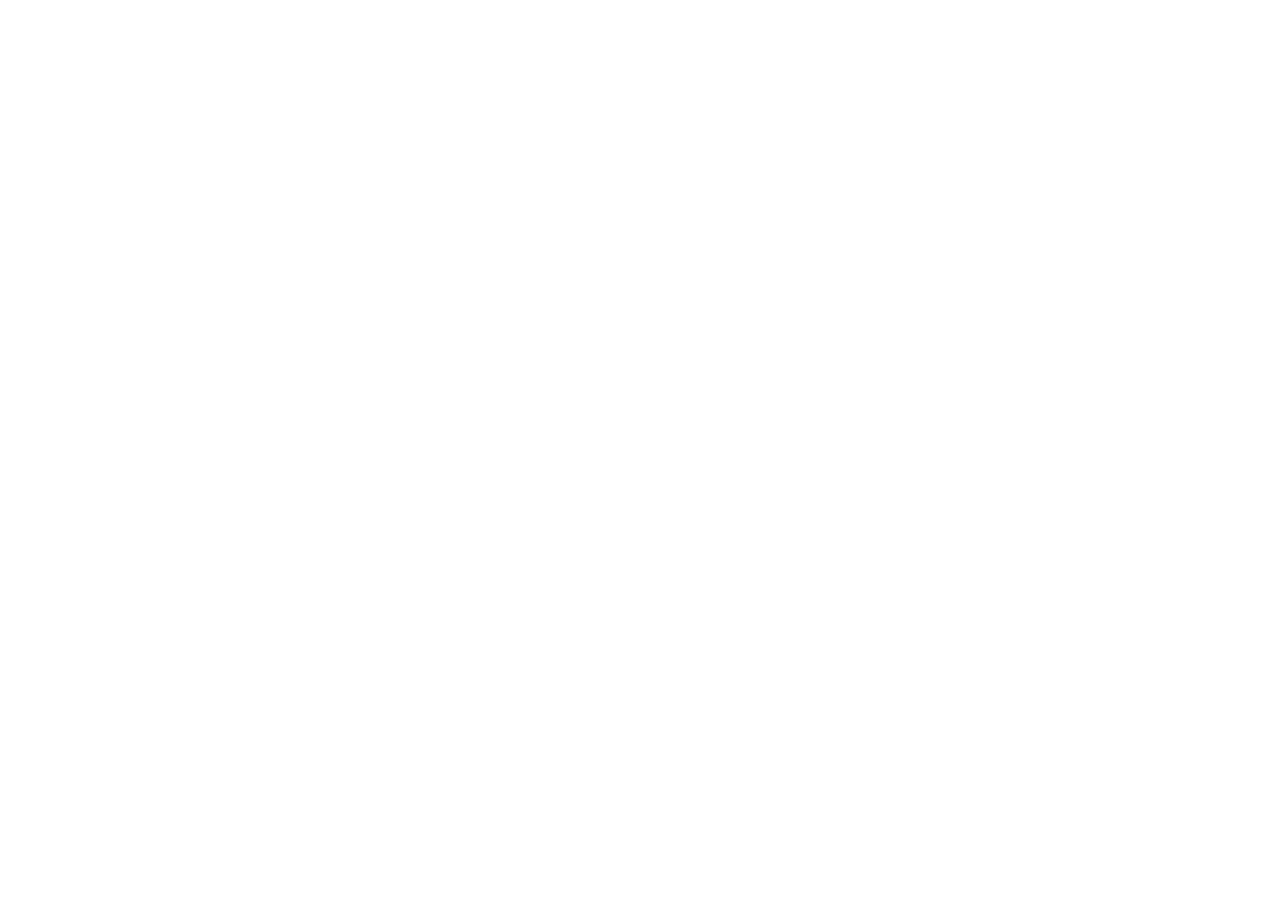
==== chart3.html @ 240a0064 "Chart 3" ====
<head>
  <!-- Plotly.js -->
  <script src="lib\plotly-2.27.0.min.js"></script>

</head>

<body>
  <div id="myDiv"><!-- Plotly chart will be drawn inside this DIV --></div>
  <script type="text/javascript" src="webapp/lib/d3.v5.min.js"></script>
  <script type="text/javascript" src="webapp/lib/d3-tip.min.js"></script>
  <script type="text/javascript" src='webapp/lib/plotly.min.js'></script>
  <script>
    <!-- JAVASCRIPT CODE GOES HERE -->
    //Fetching the csv file
  fetch('webapp/data/song_genre_year1.csv')
      .then(response => response.text())
      .then(data => {
        // Process the CSV data
        processData(data);
      });

  // Process the CSV data
  function processData(csvData) {
      // Split the CSV data into rows
      var rows = csvData.split('\n');

      // Extract headers from the first row
      var headers = rows[0].split(',');

      // Initialize arrays to store data
      var data = [];
      var genreSet = new Set();

      // Iterate through rows starting from the second row (index 1)
      for (var i = 1; i < rows.length; i++) {
        var values = rows[i].split(',');

        // Assuming 'tempo', 'loudness', 'title', 'genre', and 'year' are columns in your CSV
      //   console.log(tempo)
        var loudness = parseFloat(values[45]);  // Replace with the correct index for 'loudness'
        var title = values[14];  // Replace with the correct index for 'title'
        //console.log(title)
        var genre = values[2];  // Replace with the correct index for 'genre'
        var year = parseInt(values[25]);  // Replace with the correct index for 'year'
        //console.log(year, genre)

        if (genre !== undefined) {
          data.push({title, genre, year });
          genreSet.add(genre);
        }
      }
      //console.log(genreSet)

      // Convert genre set to an array
      var uniqueGenres = Array.from(genreSet);

      // Use D3 color scale for the genres
      var colorScale = d3.scaleOrdinal(d3.schemeCategory20c); // You can choose a different D3 color scheme

      
      // Function to update the chart based on the selected year
      function updateChart(selectedYear) {
        // Filter data for the selected year
        var filteredData = data.filter(row => row.year == selectedYear);

        // Create an array to store traces for each genre
        var traces = [];

        // Iterate over unique genres and create a trace for each
        
        uniqueGenres.forEach(genre => {
          var genreData = filteredData.filter(row => row.genre === genre);

          var trace = {
            x: genreData.map(row => row.selectedYear),
            y: genreData.map(row => row.genreData),
            type: 'bar',
            name: genre, // This sets the legend label
          };

          traces.push(trace);
        });
        

        var layout = {
          barmode: 'stack',
          title: 'Genres through the years',
          xaxis: { title: 'Year' },
          yaxis: { title: 'Number of songs' },
          showlegend: true, // Display the legend
          legend: {
              x: 1,  // Adjust the x position of the legend
              y: 1,  // Adjust the y position of the legend
              font: {
                family: 'Arial, sans-serif',
                size: 16,  // Adjust the size of the legend text
                color: 'grey',
              }
            },
        };
        
      // Update the plot with the new traces
      Plotly.newPlot('myDiv', traces, layout);
      }
    }

  </script>
</body>
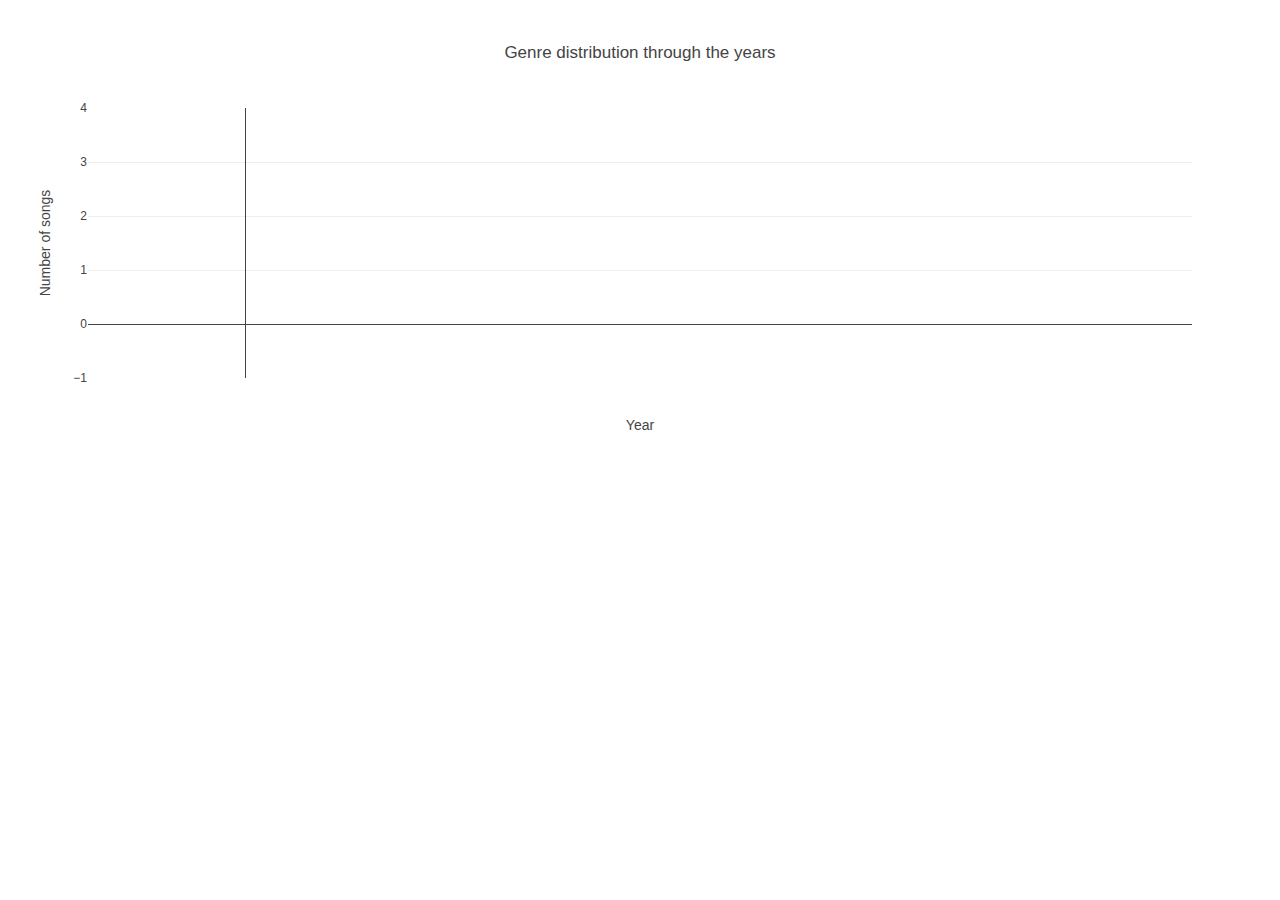
==== commit 3e505908: "chart 3&4" ====
--- a/chart3.html
+++ b/chart3.html
@@ -5,19 +5,20 @@
 </head>
 
 <body>
-  <div id="myDiv"><!-- Plotly chart will be drawn inside this DIV --></div>
+  <div id="stackedbar"><!-- Plotly chart will be drawn inside this DIV --></div>
   <script type="text/javascript" src="webapp/lib/d3.v5.min.js"></script>
   <script type="text/javascript" src="webapp/lib/d3-tip.min.js"></script>
   <script type="text/javascript" src='webapp/lib/plotly.min.js'></script>
   <script>
     <!-- JAVASCRIPT CODE GOES HERE -->
     //Fetching the csv file
-  fetch('webapp/data/song_genre_year1.csv')
+  fetch('webapp/data/song_genre_year.csv')
       .then(response => response.text())
       .then(data => {
         // Process the CSV data
         processData(data);
       });
+
 
   // Process the CSV data
   function processData(csvData) {
@@ -34,74 +35,88 @@
       // Iterate through rows starting from the second row (index 1)
       for (var i = 1; i < rows.length; i++) {
         var values = rows[i].split(',');
-
+        //console.log(values);
         // Assuming 'tempo', 'loudness', 'title', 'genre', and 'year' are columns in your CSV
-      //   console.log(tempo)
-        var loudness = parseFloat(values[45]);  // Replace with the correct index for 'loudness'
-        var title = values[14];  // Replace with the correct index for 'title'
-        //console.log(title)
         var genre = values[2];  // Replace with the correct index for 'genre'
-        var year = parseInt(values[25]);  // Replace with the correct index for 'year'
-        //console.log(year, genre)
+        var year = parseInt(values[53]);  // Replace with the correct index for 'year'
+        //console.log(year, genre);
 
         if (genre !== undefined) {
-          data.push({title, genre, year });
+          data.push({genre, year });
           genreSet.add(genre);
         }
       }
       //console.log(genreSet)
+      
 
       // Convert genre set to an array
       var uniqueGenres = Array.from(genreSet);
+      console.log(uniqueGenres);
+      // Use D3 color scale for the genres
+      
+      var colorScale = d3.scaleOrdinal()
+        .domain(uniqueGenres) // Set the domain to unique genres
+        .range(d3.schemeCategory10); // Use a color scheme for the range (adjust as needed)
+      // Create an array to store traces for each year and genre
+      var traces = [];
 
-      // Use D3 color scale for the genres
-      var colorScale = d3.scaleOrdinal(d3.schemeCategory20c); // You can choose a different D3 color scheme
+      // Iterate over unique years
+      var uniqueYears = Array.from(new Set(data.map(row => row.year))); // Extract unique years from the data
+      
+      uniqueYears.forEach(year => {
+        var filteredData = data.filter(row => row.year === year);
+
+        var sortedGenres = uniqueGenres.slice().sort((a, b) => {
+          var songsA = filteredData.filter(row => row.genre === a).length;
+          var songsB = filteredData.filter(row => row.genre === b).length;
+          return songsB - songsA;
+        });
+
+        // Create traces for each genre in the current year
+        var yearTraces = sortedGenres.map(genre => {
+          var genreData = filteredData.filter(row => row.genre === genre);
+          genreData.sort((a, b) => b.numberOfSongs - a.numberOfSongs);
+
+          return {
+            x: [year],
+            y: [genreData.length],
+            type: 'bar',
+            name: genre,
+            marker: {
+              color: colorScale(genre),
+            },
+          };
+        });
+        
+        traces.push(...yearTraces);
+      });
+
+      var layout = {
+        barmode: 'stack',
+        title: 'Genre distribution through the years',
+        xaxis: {
+          title: 'Year',
+          tickvals: uniqueYears, // Set the x-axis ticks to unique years
+          tickmode: 'array', // Specify the tick mode as an array
+        },
+        yaxis: { title: 'Number of songs' },
+        showlegend: true,
+        legend: {
+          x: 1,
+          y: 1,
+          font: {
+            family: 'Arial, sans-serif',
+            size: 16,
+            color: 'grey',
+          },
+        },
+      };
+
+      // Update the plot with the new traces and layout
+      Plotly.newPlot('stackedbar', traces, layout);
+      
 
       
-      // Function to update the chart based on the selected year
-      function updateChart(selectedYear) {
-        // Filter data for the selected year
-        var filteredData = data.filter(row => row.year == selectedYear);
-
-        // Create an array to store traces for each genre
-        var traces = [];
-
-        // Iterate over unique genres and create a trace for each
-        
-        uniqueGenres.forEach(genre => {
-          var genreData = filteredData.filter(row => row.genre === genre);
-
-          var trace = {
-            x: genreData.map(row => row.selectedYear),
-            y: genreData.map(row => row.genreData),
-            type: 'bar',
-            name: genre, // This sets the legend label
-          };
-
-          traces.push(trace);
-        });
-        
-
-        var layout = {
-          barmode: 'stack',
-          title: 'Genres through the years',
-          xaxis: { title: 'Year' },
-          yaxis: { title: 'Number of songs' },
-          showlegend: true, // Display the legend
-          legend: {
-              x: 1,  // Adjust the x position of the legend
-              y: 1,  // Adjust the y position of the legend
-              font: {
-                family: 'Arial, sans-serif',
-                size: 16,  // Adjust the size of the legend text
-                color: 'grey',
-              }
-            },
-        };
-        
-      // Update the plot with the new traces
-      Plotly.newPlot('myDiv', traces, layout);
-      }
     }
 
   </script>
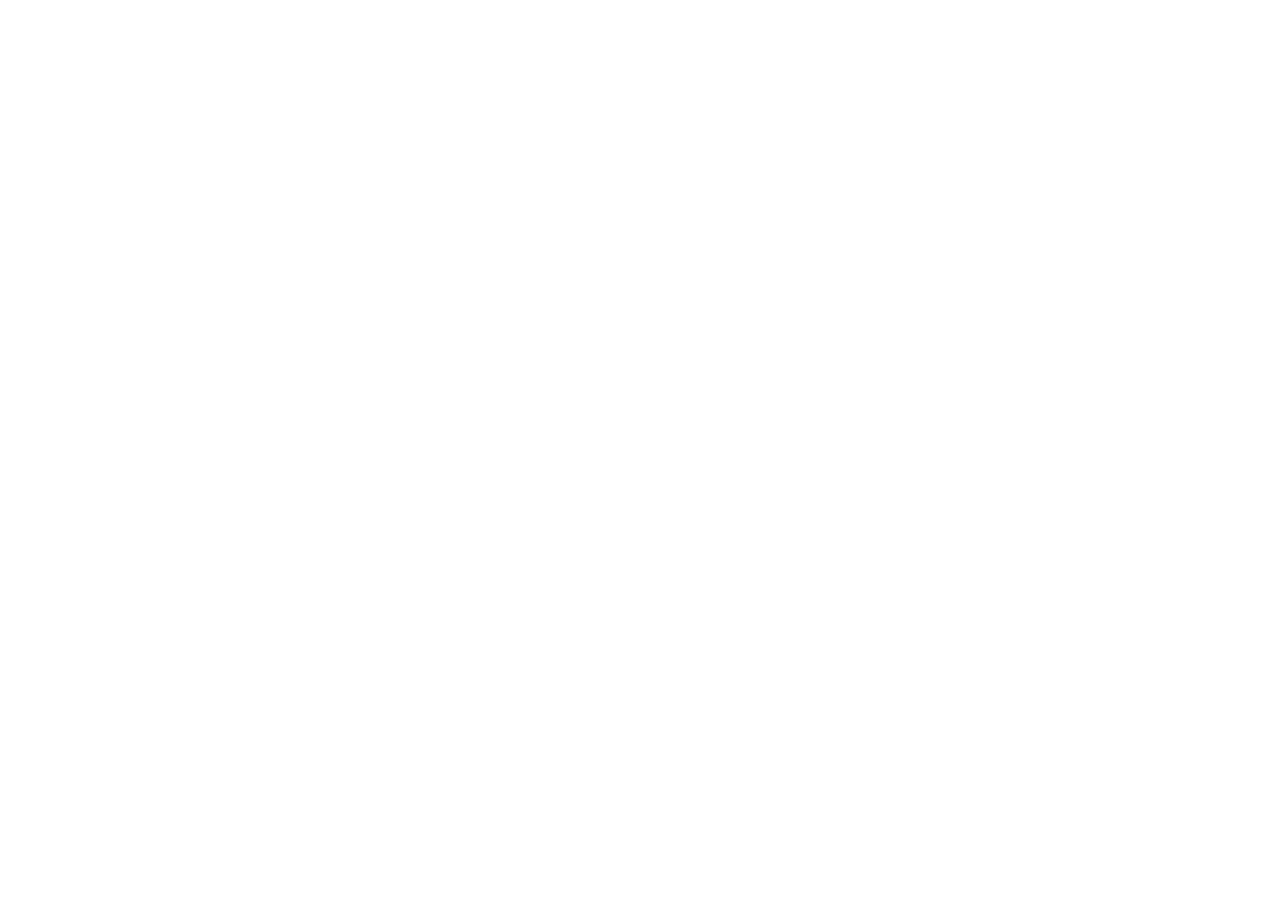
==== commit 3f75d6b9: "Merge branch 'main' into abhishek" ====
--- a/chart3.html
+++ b/chart3.html
@@ -5,20 +5,19 @@
 </head>
 
 <body>
-  <div id="stackedbar"><!-- Plotly chart will be drawn inside this DIV --></div>
+  <div id="myDiv"><!-- Plotly chart will be drawn inside this DIV --></div>
   <script type="text/javascript" src="webapp/lib/d3.v5.min.js"></script>
   <script type="text/javascript" src="webapp/lib/d3-tip.min.js"></script>
   <script type="text/javascript" src='webapp/lib/plotly.min.js'></script>
   <script>
     <!-- JAVASCRIPT CODE GOES HERE -->
     //Fetching the csv file
-  fetch('webapp/data/song_genre_year.csv')
+  fetch('webapp/data/song_genre_year1.csv')
       .then(response => response.text())
       .then(data => {
         // Process the CSV data
         processData(data);
       });
-
 
   // Process the CSV data
   function processData(csvData) {
@@ -35,88 +34,74 @@
       // Iterate through rows starting from the second row (index 1)
       for (var i = 1; i < rows.length; i++) {
         var values = rows[i].split(',');
-        //console.log(values);
+
         // Assuming 'tempo', 'loudness', 'title', 'genre', and 'year' are columns in your CSV
+      //   console.log(tempo)
+        var loudness = parseFloat(values[45]);  // Replace with the correct index for 'loudness'
+        var title = values[14];  // Replace with the correct index for 'title'
+        //console.log(title)
         var genre = values[2];  // Replace with the correct index for 'genre'
-        var year = parseInt(values[53]);  // Replace with the correct index for 'year'
-        //console.log(year, genre);
+        var year = parseInt(values[25]);  // Replace with the correct index for 'year'
+        //console.log(year, genre)
 
         if (genre !== undefined) {
-          data.push({genre, year });
+          data.push({title, genre, year });
           genreSet.add(genre);
         }
       }
       //console.log(genreSet)
-      
 
       // Convert genre set to an array
       var uniqueGenres = Array.from(genreSet);
-      console.log(uniqueGenres);
+
       // Use D3 color scale for the genres
+      var colorScale = d3.scaleOrdinal(d3.schemeCategory20c); // You can choose a different D3 color scheme
+
       
-      var colorScale = d3.scaleOrdinal()
-        .domain(uniqueGenres) // Set the domain to unique genres
-        .range(d3.schemeCategory10); // Use a color scheme for the range (adjust as needed)
-      // Create an array to store traces for each year and genre
-      var traces = [];
+      // Function to update the chart based on the selected year
+      function updateChart(selectedYear) {
+        // Filter data for the selected year
+        var filteredData = data.filter(row => row.year == selectedYear);
 
-      // Iterate over unique years
-      var uniqueYears = Array.from(new Set(data.map(row => row.year))); // Extract unique years from the data
-      
-      uniqueYears.forEach(year => {
-        var filteredData = data.filter(row => row.year === year);
+        // Create an array to store traces for each genre
+        var traces = [];
 
-        var sortedGenres = uniqueGenres.slice().sort((a, b) => {
-          var songsA = filteredData.filter(row => row.genre === a).length;
-          var songsB = filteredData.filter(row => row.genre === b).length;
-          return songsB - songsA;
-        });
+        // Iterate over unique genres and create a trace for each
+        
+        uniqueGenres.forEach(genre => {
+          var genreData = filteredData.filter(row => row.genre === genre);
 
-        // Create traces for each genre in the current year
-        var yearTraces = sortedGenres.map(genre => {
-          var genreData = filteredData.filter(row => row.genre === genre);
-          genreData.sort((a, b) => b.numberOfSongs - a.numberOfSongs);
+          var trace = {
+            x: genreData.map(row => row.selectedYear),
+            y: genreData.map(row => row.genreData),
+            type: 'bar',
+            name: genre, // This sets the legend label
+          };
 
-          return {
-            x: [year],
-            y: [genreData.length],
-            type: 'bar',
-            name: genre,
-            marker: {
-              color: colorScale(genre),
-            },
-          };
+          traces.push(trace);
         });
         
-        traces.push(...yearTraces);
-      });
 
-      var layout = {
-        barmode: 'stack',
-        title: 'Genre distribution through the years',
-        xaxis: {
-          title: 'Year',
-          tickvals: uniqueYears, // Set the x-axis ticks to unique years
-          tickmode: 'array', // Specify the tick mode as an array
-        },
-        yaxis: { title: 'Number of songs' },
-        showlegend: true,
-        legend: {
-          x: 1,
-          y: 1,
-          font: {
-            family: 'Arial, sans-serif',
-            size: 16,
-            color: 'grey',
-          },
-        },
-      };
-
-      // Update the plot with the new traces and layout
-      Plotly.newPlot('stackedbar', traces, layout);
-      
-
-      
+        var layout = {
+          barmode: 'stack',
+          title: 'Genres through the years',
+          xaxis: { title: 'Year' },
+          yaxis: { title: 'Number of songs' },
+          showlegend: true, // Display the legend
+          legend: {
+              x: 1,  // Adjust the x position of the legend
+              y: 1,  // Adjust the y position of the legend
+              font: {
+                family: 'Arial, sans-serif',
+                size: 16,  // Adjust the size of the legend text
+                color: 'grey',
+              }
+            },
+        };
+        
+      // Update the plot with the new traces
+      Plotly.newPlot('myDiv', traces, layout);
+      }
     }
 
   </script>
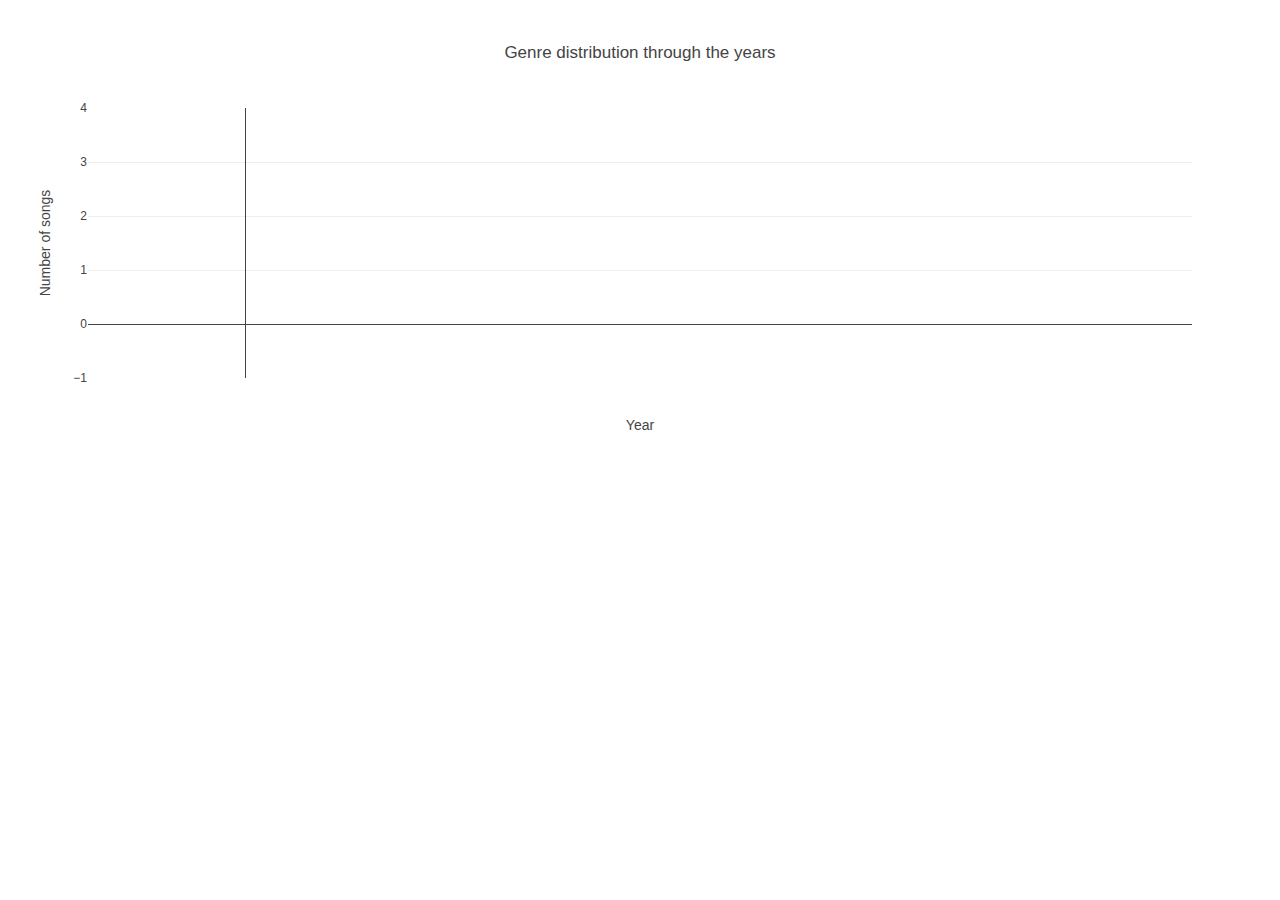
==== commit c64369c6: "Merge pull request #11 from abhishekkalokhe/swapna" ====
--- a/chart3.html
+++ b/chart3.html
@@ -5,19 +5,20 @@
 </head>
 
 <body>
-  <div id="myDiv"><!-- Plotly chart will be drawn inside this DIV --></div>
+  <div id="stackedbar"><!-- Plotly chart will be drawn inside this DIV --></div>
   <script type="text/javascript" src="webapp/lib/d3.v5.min.js"></script>
   <script type="text/javascript" src="webapp/lib/d3-tip.min.js"></script>
   <script type="text/javascript" src='webapp/lib/plotly.min.js'></script>
   <script>
     <!-- JAVASCRIPT CODE GOES HERE -->
     //Fetching the csv file
-  fetch('webapp/data/song_genre_year1.csv')
+  fetch('webapp/data/song_genre_year.csv')
       .then(response => response.text())
       .then(data => {
         // Process the CSV data
         processData(data);
       });
+
 
   // Process the CSV data
   function processData(csvData) {
@@ -34,74 +35,88 @@
       // Iterate through rows starting from the second row (index 1)
       for (var i = 1; i < rows.length; i++) {
         var values = rows[i].split(',');
-
+        //console.log(values);
         // Assuming 'tempo', 'loudness', 'title', 'genre', and 'year' are columns in your CSV
-      //   console.log(tempo)
-        var loudness = parseFloat(values[45]);  // Replace with the correct index for 'loudness'
-        var title = values[14];  // Replace with the correct index for 'title'
-        //console.log(title)
         var genre = values[2];  // Replace with the correct index for 'genre'
-        var year = parseInt(values[25]);  // Replace with the correct index for 'year'
-        //console.log(year, genre)
+        var year = parseInt(values[53]);  // Replace with the correct index for 'year'
+        //console.log(year, genre);
 
         if (genre !== undefined) {
-          data.push({title, genre, year });
+          data.push({genre, year });
           genreSet.add(genre);
         }
       }
       //console.log(genreSet)
+      
 
       // Convert genre set to an array
       var uniqueGenres = Array.from(genreSet);
+      console.log(uniqueGenres);
+      // Use D3 color scale for the genres
+      
+      var colorScale = d3.scaleOrdinal()
+        .domain(uniqueGenres) // Set the domain to unique genres
+        .range(d3.schemeCategory10); // Use a color scheme for the range (adjust as needed)
+      // Create an array to store traces for each year and genre
+      var traces = [];
 
-      // Use D3 color scale for the genres
-      var colorScale = d3.scaleOrdinal(d3.schemeCategory20c); // You can choose a different D3 color scheme
+      // Iterate over unique years
+      var uniqueYears = Array.from(new Set(data.map(row => row.year))); // Extract unique years from the data
+      
+      uniqueYears.forEach(year => {
+        var filteredData = data.filter(row => row.year === year);
+
+        var sortedGenres = uniqueGenres.slice().sort((a, b) => {
+          var songsA = filteredData.filter(row => row.genre === a).length;
+          var songsB = filteredData.filter(row => row.genre === b).length;
+          return songsB - songsA;
+        });
+
+        // Create traces for each genre in the current year
+        var yearTraces = sortedGenres.map(genre => {
+          var genreData = filteredData.filter(row => row.genre === genre);
+          genreData.sort((a, b) => b.numberOfSongs - a.numberOfSongs);
+
+          return {
+            x: [year],
+            y: [genreData.length],
+            type: 'bar',
+            name: genre,
+            marker: {
+              color: colorScale(genre),
+            },
+          };
+        });
+        
+        traces.push(...yearTraces);
+      });
+
+      var layout = {
+        barmode: 'stack',
+        title: 'Genre distribution through the years',
+        xaxis: {
+          title: 'Year',
+          tickvals: uniqueYears, // Set the x-axis ticks to unique years
+          tickmode: 'array', // Specify the tick mode as an array
+        },
+        yaxis: { title: 'Number of songs' },
+        showlegend: true,
+        legend: {
+          x: 1,
+          y: 1,
+          font: {
+            family: 'Arial, sans-serif',
+            size: 16,
+            color: 'grey',
+          },
+        },
+      };
+
+      // Update the plot with the new traces and layout
+      Plotly.newPlot('stackedbar', traces, layout);
+      
 
       
-      // Function to update the chart based on the selected year
-      function updateChart(selectedYear) {
-        // Filter data for the selected year
-        var filteredData = data.filter(row => row.year == selectedYear);
-
-        // Create an array to store traces for each genre
-        var traces = [];
-
-        // Iterate over unique genres and create a trace for each
-        
-        uniqueGenres.forEach(genre => {
-          var genreData = filteredData.filter(row => row.genre === genre);
-
-          var trace = {
-            x: genreData.map(row => row.selectedYear),
-            y: genreData.map(row => row.genreData),
-            type: 'bar',
-            name: genre, // This sets the legend label
-          };
-
-          traces.push(trace);
-        });
-        
-
-        var layout = {
-          barmode: 'stack',
-          title: 'Genres through the years',
-          xaxis: { title: 'Year' },
-          yaxis: { title: 'Number of songs' },
-          showlegend: true, // Display the legend
-          legend: {
-              x: 1,  // Adjust the x position of the legend
-              y: 1,  // Adjust the y position of the legend
-              font: {
-                family: 'Arial, sans-serif',
-                size: 16,  // Adjust the size of the legend text
-                color: 'grey',
-              }
-            },
-        };
-        
-      // Update the plot with the new traces
-      Plotly.newPlot('myDiv', traces, layout);
-      }
     }
 
   </script>
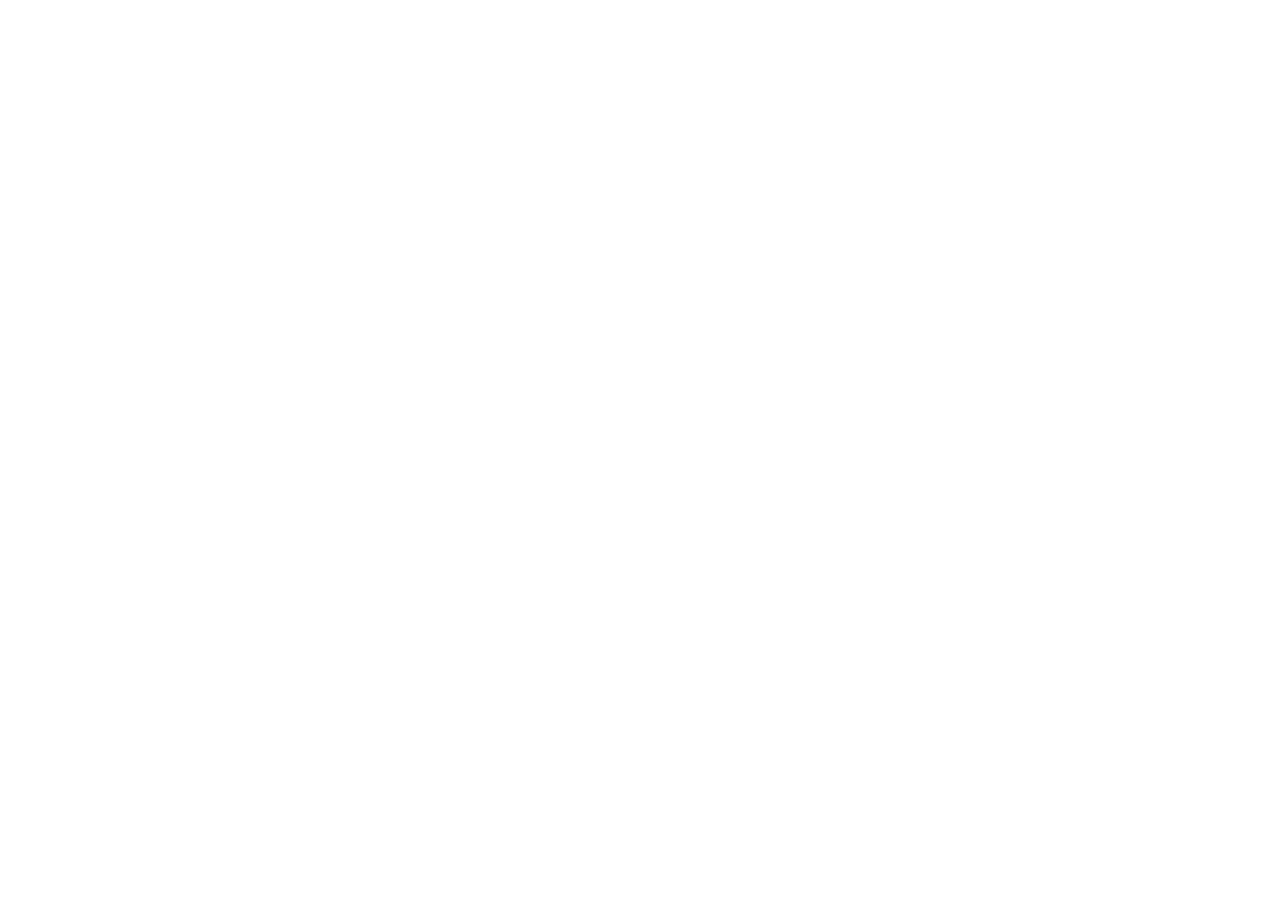
==== commit 1e3f8610: "Revert "Swapna"" ====
--- a/chart3.html
+++ b/chart3.html
@@ -5,20 +5,19 @@
 </head>
 
 <body>
-  <div id="stackedbar"><!-- Plotly chart will be drawn inside this DIV --></div>
+  <div id="myDiv"><!-- Plotly chart will be drawn inside this DIV --></div>
   <script type="text/javascript" src="webapp/lib/d3.v5.min.js"></script>
   <script type="text/javascript" src="webapp/lib/d3-tip.min.js"></script>
   <script type="text/javascript" src='webapp/lib/plotly.min.js'></script>
   <script>
     <!-- JAVASCRIPT CODE GOES HERE -->
     //Fetching the csv file
-  fetch('webapp/data/song_genre_year.csv')
+  fetch('webapp/data/song_genre_year1.csv')
       .then(response => response.text())
       .then(data => {
         // Process the CSV data
         processData(data);
       });
-
 
   // Process the CSV data
   function processData(csvData) {
@@ -35,88 +34,74 @@
       // Iterate through rows starting from the second row (index 1)
       for (var i = 1; i < rows.length; i++) {
         var values = rows[i].split(',');
-        //console.log(values);
+
         // Assuming 'tempo', 'loudness', 'title', 'genre', and 'year' are columns in your CSV
+      //   console.log(tempo)
+        var loudness = parseFloat(values[45]);  // Replace with the correct index for 'loudness'
+        var title = values[14];  // Replace with the correct index for 'title'
+        //console.log(title)
         var genre = values[2];  // Replace with the correct index for 'genre'
-        var year = parseInt(values[53]);  // Replace with the correct index for 'year'
-        //console.log(year, genre);
+        var year = parseInt(values[25]);  // Replace with the correct index for 'year'
+        //console.log(year, genre)
 
         if (genre !== undefined) {
-          data.push({genre, year });
+          data.push({title, genre, year });
           genreSet.add(genre);
         }
       }
       //console.log(genreSet)
-      
 
       // Convert genre set to an array
       var uniqueGenres = Array.from(genreSet);
-      console.log(uniqueGenres);
+
       // Use D3 color scale for the genres
+      var colorScale = d3.scaleOrdinal(d3.schemeCategory20c); // You can choose a different D3 color scheme
+
       
-      var colorScale = d3.scaleOrdinal()
-        .domain(uniqueGenres) // Set the domain to unique genres
-        .range(d3.schemeCategory10); // Use a color scheme for the range (adjust as needed)
-      // Create an array to store traces for each year and genre
-      var traces = [];
+      // Function to update the chart based on the selected year
+      function updateChart(selectedYear) {
+        // Filter data for the selected year
+        var filteredData = data.filter(row => row.year == selectedYear);
 
-      // Iterate over unique years
-      var uniqueYears = Array.from(new Set(data.map(row => row.year))); // Extract unique years from the data
-      
-      uniqueYears.forEach(year => {
-        var filteredData = data.filter(row => row.year === year);
+        // Create an array to store traces for each genre
+        var traces = [];
 
-        var sortedGenres = uniqueGenres.slice().sort((a, b) => {
-          var songsA = filteredData.filter(row => row.genre === a).length;
-          var songsB = filteredData.filter(row => row.genre === b).length;
-          return songsB - songsA;
-        });
+        // Iterate over unique genres and create a trace for each
+        
+        uniqueGenres.forEach(genre => {
+          var genreData = filteredData.filter(row => row.genre === genre);
 
-        // Create traces for each genre in the current year
-        var yearTraces = sortedGenres.map(genre => {
-          var genreData = filteredData.filter(row => row.genre === genre);
-          genreData.sort((a, b) => b.numberOfSongs - a.numberOfSongs);
+          var trace = {
+            x: genreData.map(row => row.selectedYear),
+            y: genreData.map(row => row.genreData),
+            type: 'bar',
+            name: genre, // This sets the legend label
+          };
 
-          return {
-            x: [year],
-            y: [genreData.length],
-            type: 'bar',
-            name: genre,
-            marker: {
-              color: colorScale(genre),
-            },
-          };
+          traces.push(trace);
         });
         
-        traces.push(...yearTraces);
-      });
 
-      var layout = {
-        barmode: 'stack',
-        title: 'Genre distribution through the years',
-        xaxis: {
-          title: 'Year',
-          tickvals: uniqueYears, // Set the x-axis ticks to unique years
-          tickmode: 'array', // Specify the tick mode as an array
-        },
-        yaxis: { title: 'Number of songs' },
-        showlegend: true,
-        legend: {
-          x: 1,
-          y: 1,
-          font: {
-            family: 'Arial, sans-serif',
-            size: 16,
-            color: 'grey',
-          },
-        },
-      };
-
-      // Update the plot with the new traces and layout
-      Plotly.newPlot('stackedbar', traces, layout);
-      
-
-      
+        var layout = {
+          barmode: 'stack',
+          title: 'Genres through the years',
+          xaxis: { title: 'Year' },
+          yaxis: { title: 'Number of songs' },
+          showlegend: true, // Display the legend
+          legend: {
+              x: 1,  // Adjust the x position of the legend
+              y: 1,  // Adjust the y position of the legend
+              font: {
+                family: 'Arial, sans-serif',
+                size: 16,  // Adjust the size of the legend text
+                color: 'grey',
+              }
+            },
+        };
+        
+      // Update the plot with the new traces
+      Plotly.newPlot('myDiv', traces, layout);
+      }
     }
 
   </script>
